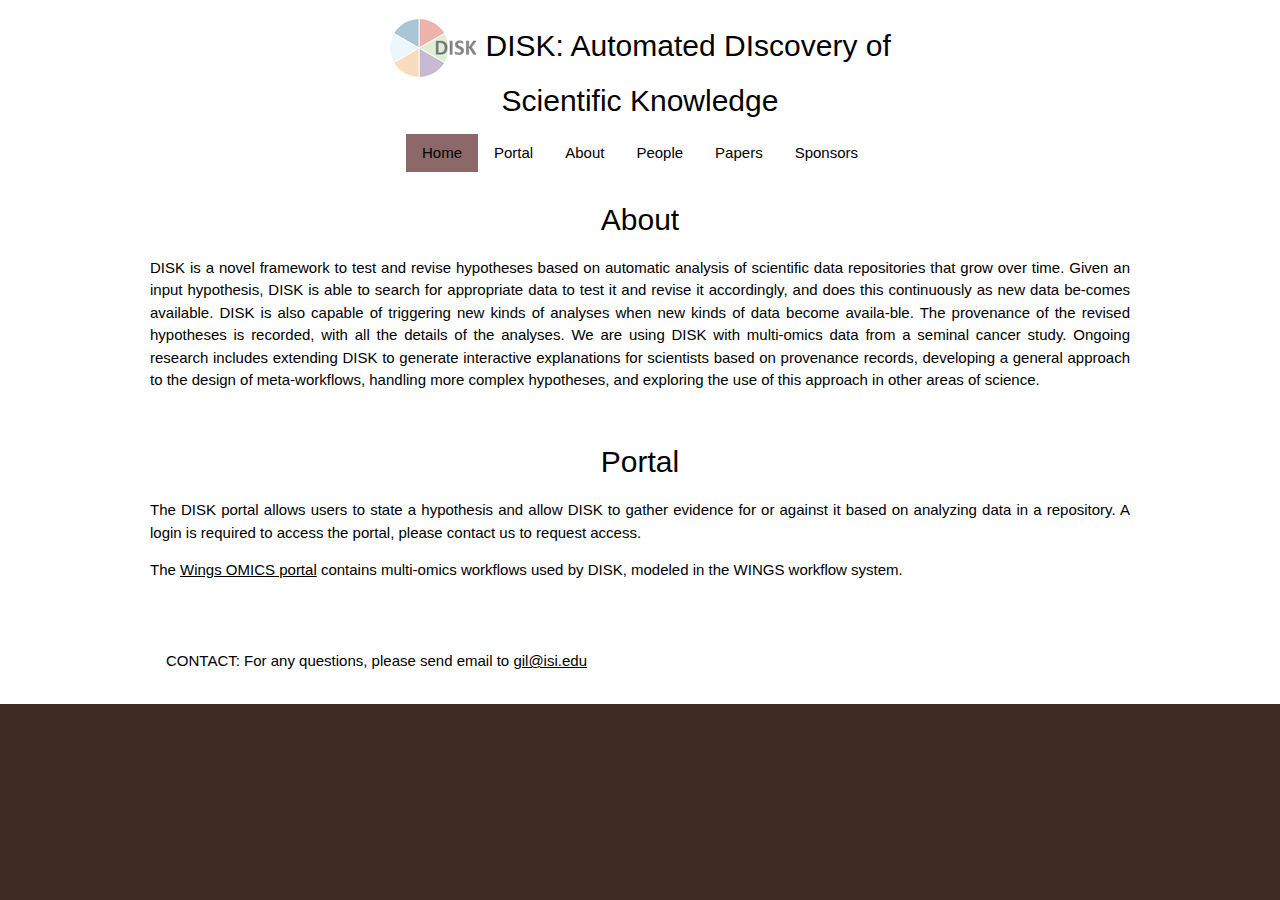
==== index.html @ 3216d007 "Fixed footer Change title in index" ====
<!DOCTYPE html>
<html lang=en>
<title>Home | DISK: Automated DIscovery of Scientific Knowledge</title>
<meta charset="UTF-8">
<meta name="viewport" content="width=device-width, initial-scale=1">
<link rel="stylesheet" href="css/w3.css">
<link rel="stylesheet" href="https://www.w3schools.com/lib/w3-theme-brown.css">
<link rel="stylesheet" href="https://cdnjs.cloudflare.com/ajax/libs/font-awesome/4.3.0/css/font-awesome.min.css">
<script src="https://ajax.googleapis.com/ajax/libs/jquery/3.3.1/jquery.min.js"></script>
<script>
$(document).ready(function(){
    //load the parts of the page that are always the same across the portal
    $("#footerContent").load("footer.html");
});
</script>
<!-- Global site tag (gtag.js) - Google Analytics -->
<script async src="https://www.googletagmanager.com/gtag/js?id=UA-118863115-2"></script>
<script>
  window.dataLayer = window.dataLayer || [];
  function gtag(){dataLayer.push(arguments);}
  gtag('js', new Date());

  gtag('config', 'UA-118863115-2');
</script>

<style>
.selected{
background-color:#8c6868 ;
}
</style>
<body>

<header class="w3-container w3-theme w3-padding w3-center" id="topMenu"> 
<div class="w3-container">
    <div class="w3-quarter w3-container w3-padding-8">
    </div>
    <div class="w3-half w3-container">
      <h2><img src="images/LogoWithNameSmall.png" alt="DISK"/>
        DISK: Automated DIscovery of Scientific Knowledge</h2>
    </div>
</div>  
  
<div class="w3-center">
    <div class="w3-bar w3-theme">
      <a href="index.html" class="w3-bar-item w3-button w3-padding-8 selected">Home</a>
      <a href="portal.html" class="w3-bar-item w3-button w3-padding-8">Portal</a>
      <a href="about.html" class="w3-bar-item w3-button w3-padding-8">About</a>
      <a href="people.html" class="w3-bar-item w3-button w3-padding-8">People</a>
      <a href="papers.html" class="w3-bar-item w3-button w3-padding-8">Papers</a>
      <a href="sponsors.html" class="w3-bar-item w3-button w3-padding-8">Sponsors</a>
    </div>  
</div>
</header>


<div class="w3-content w3-justify">
  <h2 class="w3-center">About</h2>
</div>
<div class="w3-content w3-justify">
  <p>DISK is a novel framework to test and revise hypotheses based on automatic analysis of scientific data repositories that grow over time. Given an input hypothesis, DISK is able to search for appropriate data to test it and revise it accordingly, and does this continuously as new data be-comes available. DISK is also capable of triggering new kinds of analyses when new kinds of data become availa-ble. The provenance of the revised hypotheses is recorded, with all the details of the analyses. We are using DISK with multi-omics data from a seminal cancer study. Ongoing research includes extending DISK to generate interactive explanations for scientists based on provenance records, developing a general approach to the design of meta-workflows, handling more complex hypotheses, and exploring the use of this approach in other areas of science.
</p>
  <br/>
</div>
<div class="w3-content w3-justify">
  <h2 class="w3-center">Portal</h2>
</div>
<div class="w3-content w3-justify">
  <p>The DISK portal allows users to state a hypothesis and allow DISK to gather evidence for or against it based on analyzing data in a repository.  A login is required to access the portal, please contact us to request access.</p>

<p>The <a href="http://www.wings-workflows.org/wings-omics-portal">Wings OMICS portal</a> contains multi-omics workflows used by DISK, modeled in the <a>WINGS workflow system</a>.</p>
  <br/>
</div>
<!-- Footer (defined in footer.html)-->
<footer class="w3-container w3-theme-dark w3-padding-16" style="box-shadow:0 50vh 0 50vh #3D2B24;" id ="footerContent">
</footer>

</body>
</html>
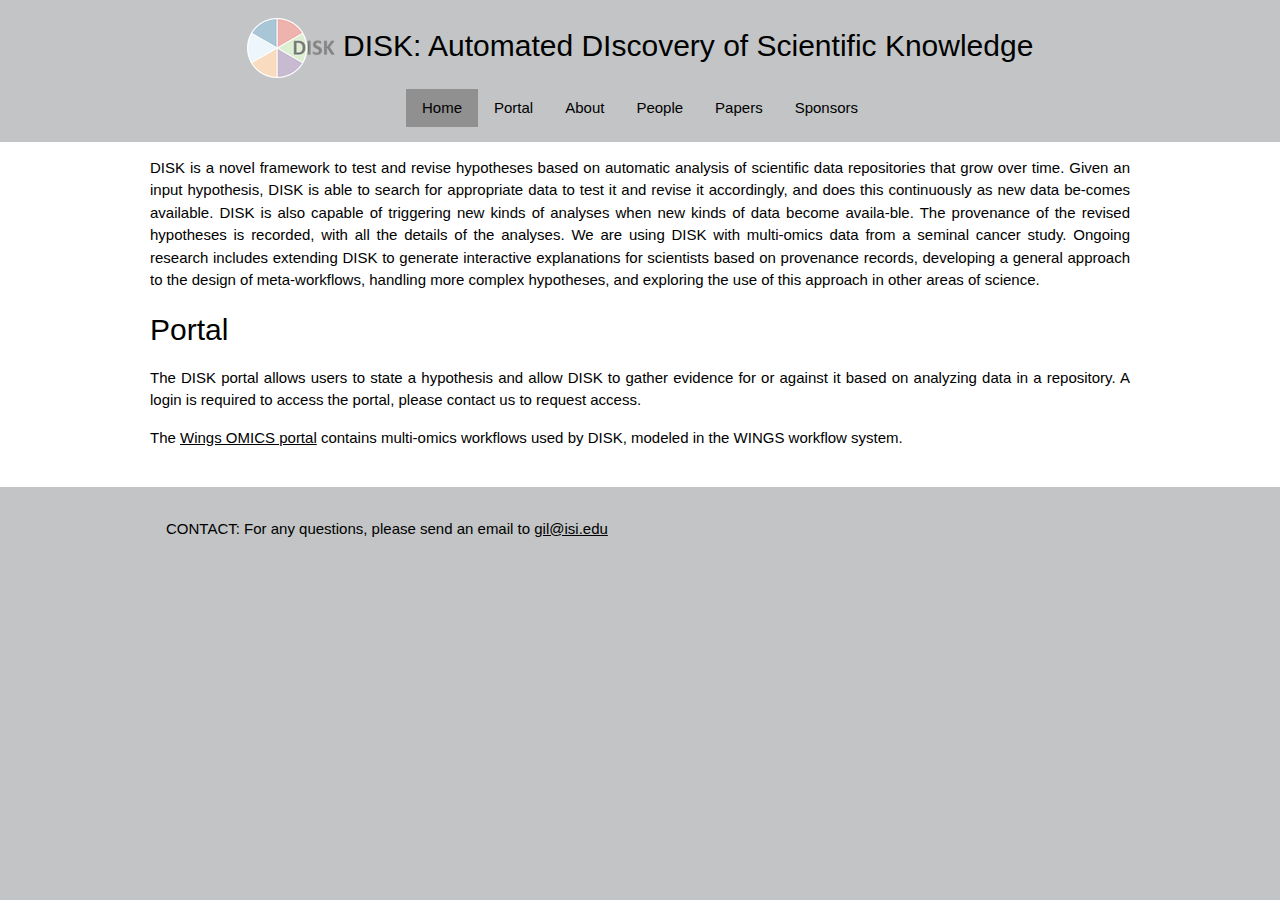
==== commit cd921d26: "fixes to site" ====
--- a/index.html
+++ b/index.html
@@ -1,11 +1,11 @@
 <!DOCTYPE html>
 <html lang=en>
-<title>Home | DISK: Automated DIscovery of Scientific Knowledge</title>
+<title>DISK: Automated DIscovery of Scientific Knowledge</title>
 <meta charset="UTF-8">
 <meta name="viewport" content="width=device-width, initial-scale=1">
 <link rel="stylesheet" href="css/w3.css">
-<link rel="stylesheet" href="https://www.w3schools.com/lib/w3-theme-brown.css">
-<link rel="stylesheet" href="https://cdnjs.cloudflare.com/ajax/libs/font-awesome/4.3.0/css/font-awesome.min.css">
+<link rel="stylesheet" href="css/w3-theme-brown.css">
+<link rel="stylesheet" href="css/font-awesome.min.css">
 <script src="https://ajax.googleapis.com/ajax/libs/jquery/3.3.1/jquery.min.js"></script>
 <script>
 $(document).ready(function(){
@@ -13,28 +13,22 @@
     $("#footerContent").load("footer.html");
 });
 </script>
+
 <!-- Global site tag (gtag.js) - Google Analytics -->
-<script async src="https://www.googletagmanager.com/gtag/js?id=UA-118863115-2"></script>
+<script async src="https://www.googletagmanager.com/gtag/js?id=UA-118863115-5"></script>
 <script>
   window.dataLayer = window.dataLayer || [];
   function gtag(){dataLayer.push(arguments);}
   gtag('js', new Date());
 
-  gtag('config', 'UA-118863115-2');
+  gtag('config', 'UA-118863115-5');
 </script>
 
-<style>
-.selected{
-background-color:#8c6868 ;
-}
-</style>
 <body>
 
 <header class="w3-container w3-theme w3-padding w3-center" id="topMenu"> 
 <div class="w3-container">
-    <div class="w3-quarter w3-container w3-padding-8">
-    </div>
-    <div class="w3-half w3-container">
+    <div class=" w3-container">
       <h2><img src="images/LogoWithNameSmall.png" alt="DISK"/>
         DISK: Automated DIscovery of Scientific Knowledge</h2>
     </div>
@@ -54,24 +48,16 @@
 
 
 <div class="w3-content w3-justify">
-  <h2 class="w3-center">About</h2>
-</div>
-<div class="w3-content w3-justify">
   <p>DISK is a novel framework to test and revise hypotheses based on automatic analysis of scientific data repositories that grow over time. Given an input hypothesis, DISK is able to search for appropriate data to test it and revise it accordingly, and does this continuously as new data be-comes available. DISK is also capable of triggering new kinds of analyses when new kinds of data become availa-ble. The provenance of the revised hypotheses is recorded, with all the details of the analyses. We are using DISK with multi-omics data from a seminal cancer study. Ongoing research includes extending DISK to generate interactive explanations for scientists based on provenance records, developing a general approach to the design of meta-workflows, handling more complex hypotheses, and exploring the use of this approach in other areas of science.
 </p>
-  <br/>
-</div>
-<div class="w3-content w3-justify">
-  <h2 class="w3-center">Portal</h2>
-</div>
-<div class="w3-content w3-justify">
+  <h2>Portal</h2>
   <p>The DISK portal allows users to state a hypothesis and allow DISK to gather evidence for or against it based on analyzing data in a repository.  A login is required to access the portal, please contact us to request access.</p>
 
 <p>The <a href="http://www.wings-workflows.org/wings-omics-portal">Wings OMICS portal</a> contains multi-omics workflows used by DISK, modeled in the <a>WINGS workflow system</a>.</p>
   <br/>
 </div>
 <!-- Footer (defined in footer.html)-->
-<footer class="w3-container w3-theme-dark w3-padding-16" style="box-shadow:0 50vh 0 50vh #3D2B24;" id ="footerContent">
+<footer class="w3-container w3-theme-dark w3-padding-16" id ="footerContent">
 </footer>
 
 </body>
--- a/css/w3-theme-brown.css
+++ b/css/w3-theme-brown.css
@@ -0,0 +1,22 @@
+.w3-theme-l5 {color:#000 !important; background-color:#f8f4f3 !important}
+.w3-theme-l4 {color:#000 !important; background-color:#e7dcd7 !important}
+.w3-theme-l3 {color:#000 !important; background-color:#d0b8b0 !important}
+.w3-theme-l2 {color:#fff !important; background-color:#b89588 !important}
+.w3-theme-l1 {color:#fff !important; background-color:#a07261 !important}
+.w3-theme-d1 {color:#fff !important; background-color:#6d4d41 !important}
+.w3-theme-d2 {color:#fff !important; background-color:#61443a !important}
+.w3-theme-d3 {color:#fff !important; background-color:#553c33 !important}
+.w3-theme-d4 {color:#fff !important; background-color:#49332c !important}
+.w3-theme-d5 {color:#fff !important; background-color:#c2c4c5 !important}
+
+.w3-theme-light {color:#000 !important; background-color:#f8f4f3 !important}
+.w3-theme-dark {color:#000 !important; background-color:#c2c4c5 !important}
+.w3-theme-action {color:#fff !important; background-color:#c2c4c5 !important}
+
+.w3-theme {color:#000 !important; background-color:#c2c4c5 !important}
+.w3-text-theme {color:#795548 !important}
+.w3-border-theme {border-color:#795548 !important}
+
+.w3-hover-theme:hover {color:#fff !important; background-color:#795548 !important}
+.w3-hover-text-theme:hover {color:#795548 !important}
+.w3-hover-border-theme:hover {border-color:#795548 !important}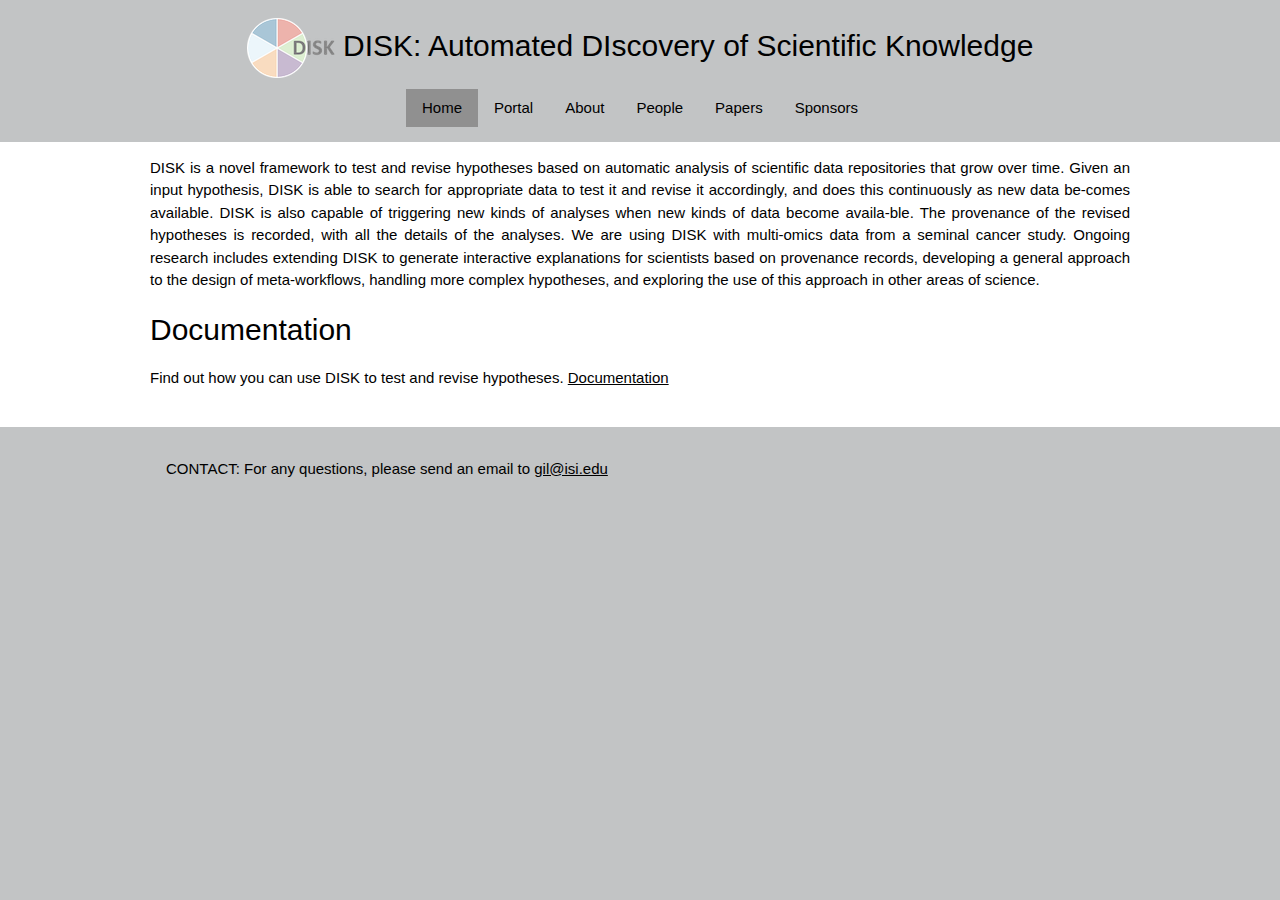
==== commit 1f093785: "fix: update page" ====
--- a/index.html
+++ b/index.html
@@ -1,64 +1,62 @@
 <!DOCTYPE html>
-<html lang=en>
-<title>DISK: Automated DIscovery of Scientific Knowledge</title>
-<meta charset="UTF-8">
-<meta name="viewport" content="width=device-width, initial-scale=1">
-<link rel="stylesheet" href="css/w3.css">
-<link rel="stylesheet" href="css/w3-theme-brown.css">
-<link rel="stylesheet" href="css/font-awesome.min.css">
-<script src="https://ajax.googleapis.com/ajax/libs/jquery/3.3.1/jquery.min.js"></script>
-<script>
-$(document).ready(function(){
-    //load the parts of the page that are always the same across the portal
-    $("#footerContent").load("footer.html");
-});
-</script>
+<html lang="en">
+    <title>DISK: Automated DIscovery of Scientific Knowledge</title>
+    <meta charset="UTF-8" />
+    <meta name="viewport" content="width=device-width, initial-scale=1" />
+    <link rel="stylesheet" href="css/w3.css" />
+    <link rel="stylesheet" href="css/w3-theme-brown.css" />
+    <link rel="stylesheet" href="css/font-awesome.min.css" />
+    <script src="https://ajax.googleapis.com/ajax/libs/jquery/3.3.1/jquery.min.js"></script>
+    <script>
+        $(document).ready(function () {
+            //load the parts of the page that are always the same across the portal
+            $("#footerContent").load("footer.html");
+        });
+    </script>
 
-<!-- Global site tag (gtag.js) - Google Analytics -->
-<script async src="https://www.googletagmanager.com/gtag/js?id=UA-118863115-5"></script>
-<script>
-  window.dataLayer = window.dataLayer || [];
-  function gtag(){dataLayer.push(arguments);}
-  gtag('js', new Date());
+    <!-- Global site tag (gtag.js) - Google Analytics -->
+    <script async src="https://www.googletagmanager.com/gtag/js?id=UA-118863115-5"></script>
+    <script>
+        window.dataLayer = window.dataLayer || [];
+        function gtag() {
+            dataLayer.push(arguments);
+        }
+        gtag("js", new Date());
 
-  gtag('config', 'UA-118863115-5');
-</script>
+        gtag("config", "UA-118863115-5");
+    </script>
 
-<body>
+    <body>
+        <header class="w3-container w3-theme w3-padding w3-center" id="topMenu">
+            <div class="w3-container">
+                <div class="w3-container">
+                    <h2><img src="images/LogoWithNameSmall.png" alt="DISK" /> DISK: Automated DIscovery of Scientific Knowledge</h2>
+                </div>
+            </div>
 
-<header class="w3-container w3-theme w3-padding w3-center" id="topMenu"> 
-<div class="w3-container">
-    <div class=" w3-container">
-      <h2><img src="images/LogoWithNameSmall.png" alt="DISK"/>
-        DISK: Automated DIscovery of Scientific Knowledge</h2>
-    </div>
-</div>  
-  
-<div class="w3-center">
-    <div class="w3-bar w3-theme">
-      <a href="index.html" class="w3-bar-item w3-button w3-padding-8 selected">Home</a>
-      <a href="portal.html" class="w3-bar-item w3-button w3-padding-8">Portal</a>
-      <a href="about.html" class="w3-bar-item w3-button w3-padding-8">About</a>
-      <a href="people.html" class="w3-bar-item w3-button w3-padding-8">People</a>
-      <a href="papers.html" class="w3-bar-item w3-button w3-padding-8">Papers</a>
-      <a href="sponsors.html" class="w3-bar-item w3-button w3-padding-8">Sponsors</a>
-    </div>  
-</div>
-</header>
+            <div class="w3-center">
+                <div class="w3-bar w3-theme">
+                    <a href="index.html" class="w3-bar-item w3-button w3-padding-8 selected">Home</a>
+                    <a href="portal.html" class="w3-bar-item w3-button w3-padding-8">Portal</a>
+                    <a href="about.html" class="w3-bar-item w3-button w3-padding-8">About</a>
+                    <a href="people.html" class="w3-bar-item w3-button w3-padding-8">People</a>
+                    <a href="papers.html" class="w3-bar-item w3-button w3-padding-8">Papers</a>
+                    <a href="sponsors.html" class="w3-bar-item w3-button w3-padding-8">Sponsors</a>
+                </div>
+            </div>
+        </header>
 
-
-<div class="w3-content w3-justify">
-  <p>DISK is a novel framework to test and revise hypotheses based on automatic analysis of scientific data repositories that grow over time. Given an input hypothesis, DISK is able to search for appropriate data to test it and revise it accordingly, and does this continuously as new data be-comes available. DISK is also capable of triggering new kinds of analyses when new kinds of data become availa-ble. The provenance of the revised hypotheses is recorded, with all the details of the analyses. We are using DISK with multi-omics data from a seminal cancer study. Ongoing research includes extending DISK to generate interactive explanations for scientists based on provenance records, developing a general approach to the design of meta-workflows, handling more complex hypotheses, and exploring the use of this approach in other areas of science.
-</p>
-  <h2>Portal</h2>
-  <p>The DISK portal allows users to state a hypothesis and allow DISK to gather evidence for or against it based on analyzing data in a repository.  A login is required to access the portal, please contact us to request access.</p>
-
-<p>The <a href="http://www.wings-workflows.org/wings-omics-portal">Wings OMICS portal</a> contains multi-omics workflows used by DISK, modeled in the <a>WINGS workflow system</a>.</p>
-  <br/>
-</div>
-<!-- Footer (defined in footer.html)-->
-<footer class="w3-container w3-theme-dark w3-padding-16" id ="footerContent">
-</footer>
-
-</body>
+        <div class="w3-content w3-justify">
+            <p>
+                DISK is a novel framework to test and revise hypotheses based on automatic analysis of scientific data repositories that grow over time. Given an input hypothesis, DISK is able to search for appropriate data to test it and revise it accordingly, and does this continuously as new data be-comes available. DISK is also capable of triggering new kinds of analyses when new kinds of data
+                become availa-ble. The provenance of the revised hypotheses is recorded, with all the details of the analyses. We are using DISK with multi-omics data from a seminal cancer study. Ongoing research includes extending DISK to generate interactive explanations for scientists based on provenance records, developing a general approach to the design of meta-workflows, handling more
+                complex hypotheses, and exploring the use of this approach in other areas of science.
+            </p>
+            <h2>Documentation</h2>
+            <p>Find out how you can use DISK to test and revise hypotheses. <a href="https://disk.readthedocs.io/en/stable/"> Documentation </a></p>
+            <br />
+        </div>
+        <!-- Footer (defined in footer.html)-->
+        <footer class="w3-container w3-theme-dark w3-padding-16" id="footerContent"></footer>
+    </body>
 </html>
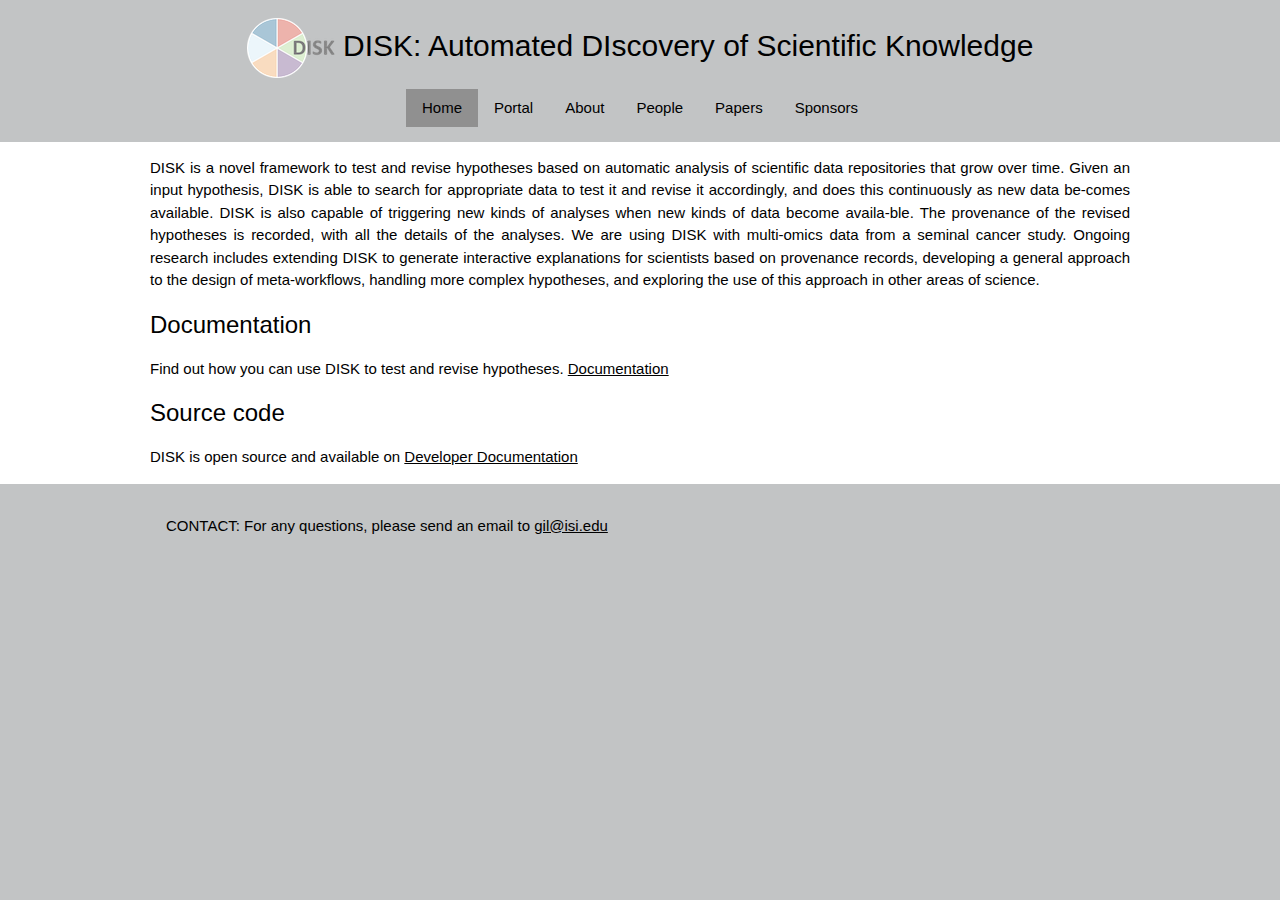
==== commit 71a4bf5f: "add: update" ====
--- a/index.html
+++ b/index.html
@@ -52,9 +52,10 @@
                 become availa-ble. The provenance of the revised hypotheses is recorded, with all the details of the analyses. We are using DISK with multi-omics data from a seminal cancer study. Ongoing research includes extending DISK to generate interactive explanations for scientists based on provenance records, developing a general approach to the design of meta-workflows, handling more
                 complex hypotheses, and exploring the use of this approach in other areas of science.
             </p>
-            <h2>Documentation</h2>
+            <h3>Documentation</h2>
             <p>Find out how you can use DISK to test and revise hypotheses. <a href="https://disk.readthedocs.io/en/stable/"> Documentation </a></p>
-            <br />
+            <h3>Source code</h3>
+            <p>DISK is open source and available on <a href="https://disk.readthedocs.io/en/stable/developer-guide/contributing/"> Developer Documentation </a></p>
         </div>
         <!-- Footer (defined in footer.html)-->
         <footer class="w3-container w3-theme-dark w3-padding-16" id="footerContent"></footer>
--- a/css/w3-theme-brown.css
+++ b/css/w3-theme-brown.css
@@ -1,22 +1,75 @@
-.w3-theme-l5 {color:#000 !important; background-color:#f8f4f3 !important}
-.w3-theme-l4 {color:#000 !important; background-color:#e7dcd7 !important}
-.w3-theme-l3 {color:#000 !important; background-color:#d0b8b0 !important}
-.w3-theme-l2 {color:#fff !important; background-color:#b89588 !important}
-.w3-theme-l1 {color:#fff !important; background-color:#a07261 !important}
-.w3-theme-d1 {color:#fff !important; background-color:#6d4d41 !important}
-.w3-theme-d2 {color:#fff !important; background-color:#61443a !important}
-.w3-theme-d3 {color:#fff !important; background-color:#553c33 !important}
-.w3-theme-d4 {color:#fff !important; background-color:#49332c !important}
-.w3-theme-d5 {color:#fff !important; background-color:#c2c4c5 !important}
+.w3-theme-l5 {
+  color: #000 !important;
+  background-color: #f8f4f3 !important;
+}
+.w3-theme-l4 {
+  color: #000 !important;
+  background-color: #e7dcd7 !important;
+}
+.w3-theme-l3 {
+  color: #000 !important;
+  background-color: #d0b8b0 !important;
+}
+.w3-theme-l2 {
+  color: #fff !important;
+  background-color: #b89588 !important;
+}
+.w3-theme-l1 {
+  color: #fff !important;
+  background-color: #a07261 !important;
+}
+.w3-theme-d1 {
+  color: #fff !important;
+  background-color: #6d4d41 !important;
+}
+.w3-theme-d2 {
+  color: #fff !important;
+  background-color: #61443a !important;
+}
+.w3-theme-d3 {
+  color: #fff !important;
+  background-color: #553c33 !important;
+}
+.w3-theme-d4 {
+  color: #fff !important;
+  background-color: #49332c !important;
+}
+.w3-theme-d5 {
+  color: #fff !important;
+  background-color: #c2c4c5 !important;
+}
 
-.w3-theme-light {color:#000 !important; background-color:#f8f4f3 !important}
-.w3-theme-dark {color:#000 !important; background-color:#c2c4c5 !important}
-.w3-theme-action {color:#fff !important; background-color:#c2c4c5 !important}
+.w3-theme-light {
+  color: #000 !important;
+  background-color: #f8f4f3 !important;
+}
+.w3-theme-dark {
+  color: #000 !important;
+  background-color: #c2c4c5 !important;
+}
+.w3-theme-action {
+  color: #fff !important;
+  background-color: #c2c4c5 !important;
+}
 
-.w3-theme {color:#000 !important; background-color:#c2c4c5 !important}
-.w3-text-theme {color:#795548 !important}
-.w3-border-theme {border-color:#795548 !important}
+.w3-theme {
+  color: #000 !important;
+  background-color: #c2c4c5 !important;
+}
+.w3-text-theme {
+  color: #795548 !important;
+}
+.w3-border-theme {
+  border-color: #795548 !important;
+}
 
-.w3-hover-theme:hover {color:#fff !important; background-color:#795548 !important}
-.w3-hover-text-theme:hover {color:#795548 !important}
-.w3-hover-border-theme:hover {border-color:#795548 !important}+.w3-hover-theme:hover {
+  color: #fff !important;
+  background-color: #795548 !important;
+}
+.w3-hover-text-theme:hover {
+  color: #795548 !important;
+}
+.w3-hover-border-theme:hover {
+  border-color: #795548 !important;
+}
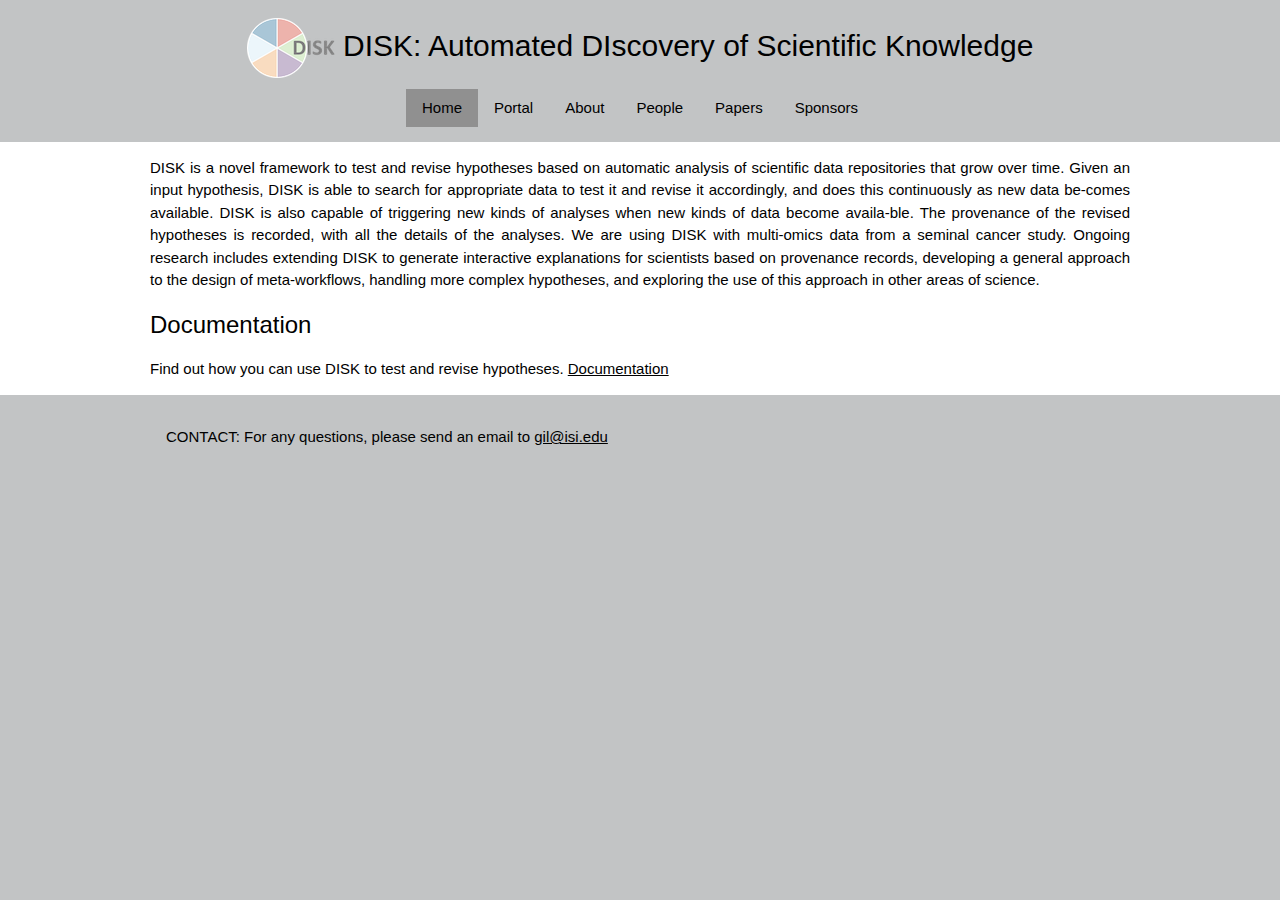
==== commit ebc60f72: "fix: hide source code:" ====
--- a/index.html
+++ b/index.html
@@ -54,8 +54,7 @@
             </p>
             <h3>Documentation</h2>
             <p>Find out how you can use DISK to test and revise hypotheses. <a href="https://disk.readthedocs.io/en/stable/"> Documentation </a></p>
-            <h3>Source code</h3>
-            <p>DISK is open source and available on <a href="https://disk.readthedocs.io/en/stable/developer-guide/contributing/"> Developer Documentation </a></p>
+
         </div>
         <!-- Footer (defined in footer.html)-->
         <footer class="w3-container w3-theme-dark w3-padding-16" id="footerContent"></footer>
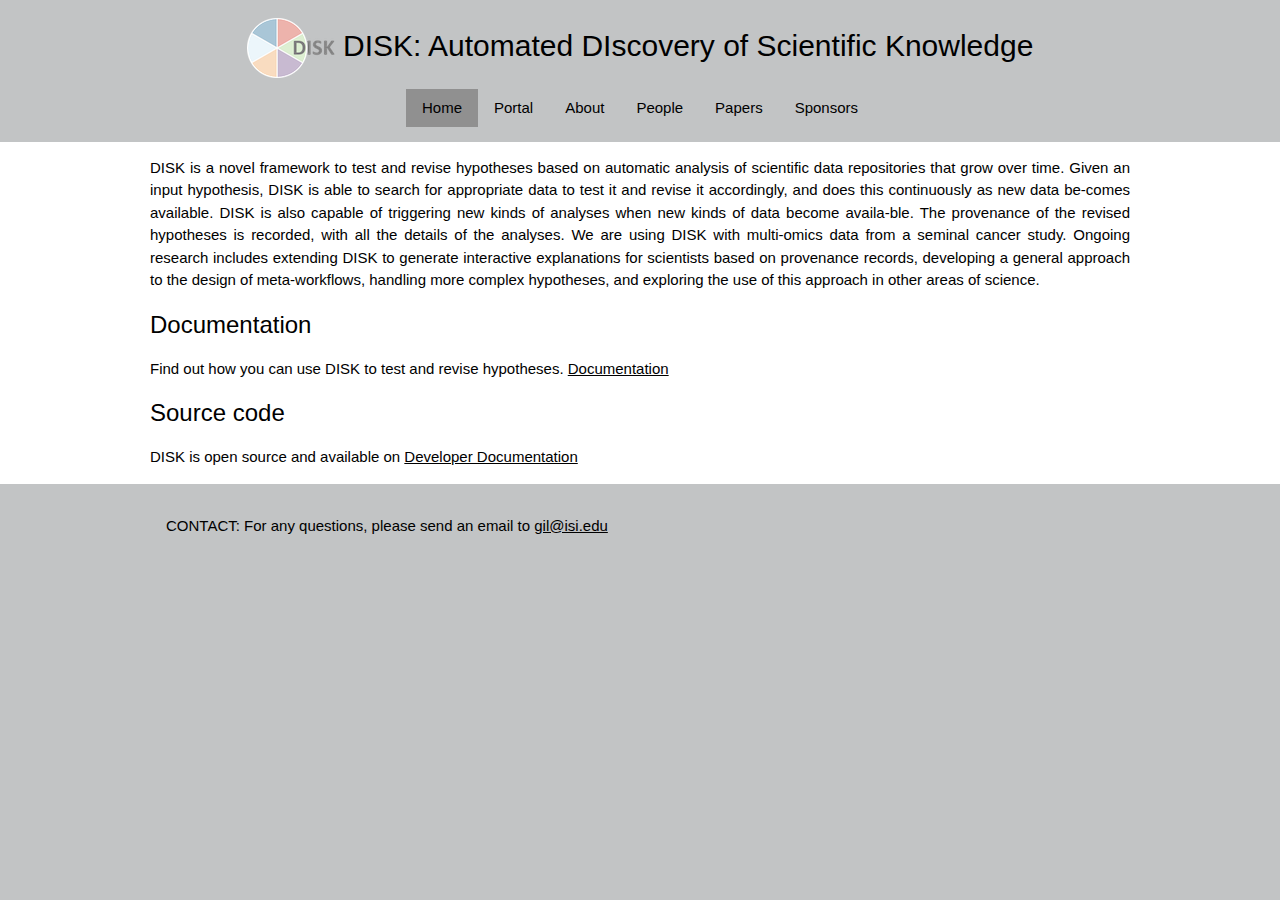
==== commit 0dc5fbea: "add: source code" ====
--- a/index.html
+++ b/index.html
@@ -54,7 +54,8 @@
             </p>
             <h3>Documentation</h2>
             <p>Find out how you can use DISK to test and revise hypotheses. <a href="https://disk.readthedocs.io/en/stable/"> Documentation </a></p>
-
+            <h3>Source code</h3>
+            <p>DISK is open source and available on <a href="https://disk.readthedocs.io/en/stable/developer-guide/contributing/"> Developer Documentation </a></p>
         </div>
         <!-- Footer (defined in footer.html)-->
         <footer class="w3-container w3-theme-dark w3-padding-16" id="footerContent"></footer>
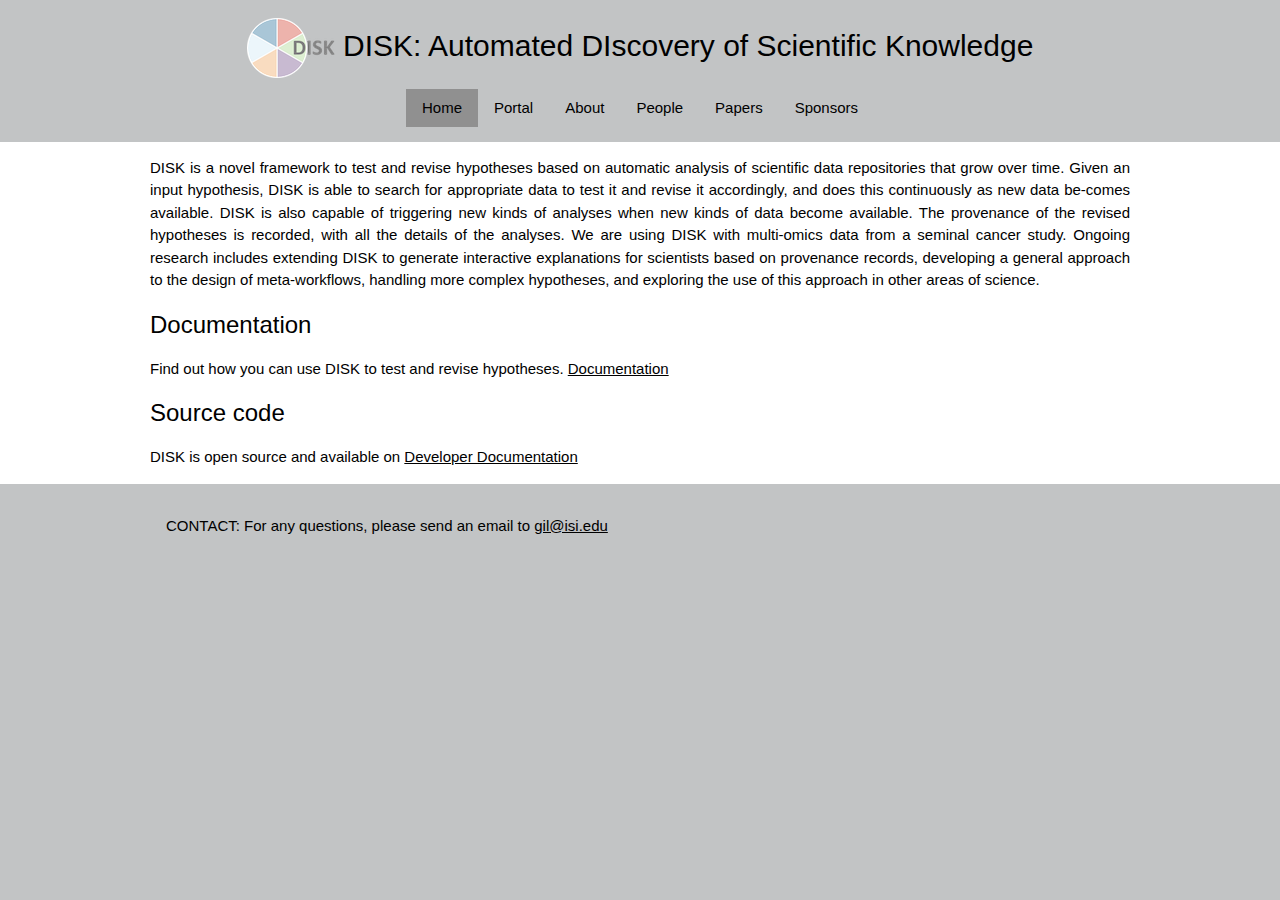
==== commit 4f2aa405: "fix: typo" ====
--- a/index.html
+++ b/index.html
@@ -49,7 +49,7 @@
         <div class="w3-content w3-justify">
             <p>
                 DISK is a novel framework to test and revise hypotheses based on automatic analysis of scientific data repositories that grow over time. Given an input hypothesis, DISK is able to search for appropriate data to test it and revise it accordingly, and does this continuously as new data be-comes available. DISK is also capable of triggering new kinds of analyses when new kinds of data
-                become availa-ble. The provenance of the revised hypotheses is recorded, with all the details of the analyses. We are using DISK with multi-omics data from a seminal cancer study. Ongoing research includes extending DISK to generate interactive explanations for scientists based on provenance records, developing a general approach to the design of meta-workflows, handling more
+                become available. The provenance of the revised hypotheses is recorded, with all the details of the analyses. We are using DISK with multi-omics data from a seminal cancer study. Ongoing research includes extending DISK to generate interactive explanations for scientists based on provenance records, developing a general approach to the design of meta-workflows, handling more
                 complex hypotheses, and exploring the use of this approach in other areas of science.
             </p>
             <h3>Documentation</h2>
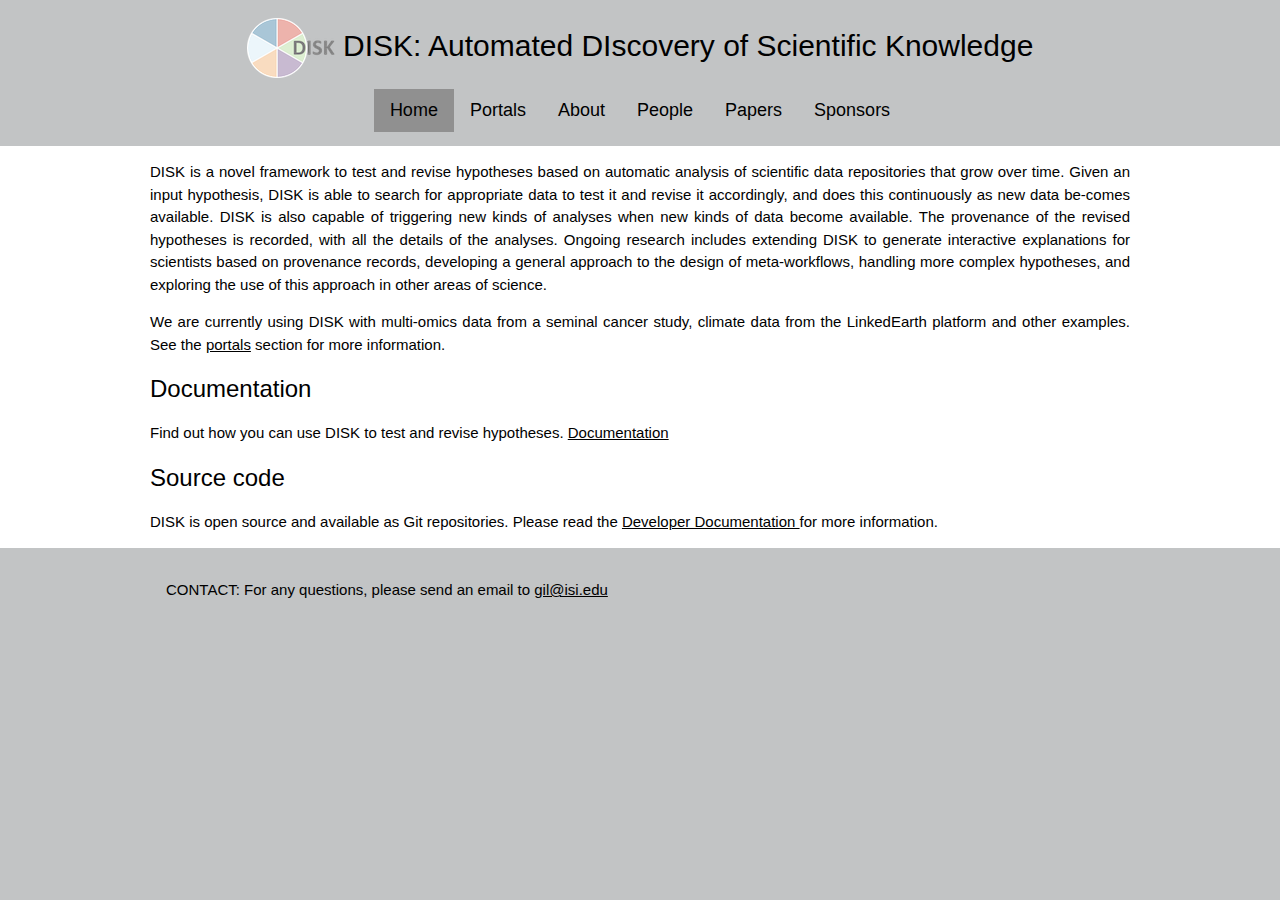
==== commit 2398f597: "Updating diagrams" ====
--- a/index.html
+++ b/index.html
@@ -37,7 +37,7 @@
             <div class="w3-center">
                 <div class="w3-bar w3-theme">
                     <a href="index.html" class="w3-bar-item w3-button w3-padding-8 selected">Home</a>
-                    <a href="portal.html" class="w3-bar-item w3-button w3-padding-8">Portal</a>
+                    <a href="portal.html" class="w3-bar-item w3-button w3-padding-8">Portals</a>
                     <a href="about.html" class="w3-bar-item w3-button w3-padding-8">About</a>
                     <a href="people.html" class="w3-bar-item w3-button w3-padding-8">People</a>
                     <a href="papers.html" class="w3-bar-item w3-button w3-padding-8">Papers</a>
@@ -48,14 +48,25 @@
 
         <div class="w3-content w3-justify">
             <p>
-                DISK is a novel framework to test and revise hypotheses based on automatic analysis of scientific data repositories that grow over time. Given an input hypothesis, DISK is able to search for appropriate data to test it and revise it accordingly, and does this continuously as new data be-comes available. DISK is also capable of triggering new kinds of analyses when new kinds of data
-                become available. The provenance of the revised hypotheses is recorded, with all the details of the analyses. We are using DISK with multi-omics data from a seminal cancer study. Ongoing research includes extending DISK to generate interactive explanations for scientists based on provenance records, developing a general approach to the design of meta-workflows, handling more
+                DISK is a novel framework to test and revise hypotheses based on automatic analysis of scientific data repositories that grow over time.
+                Given an input hypothesis, DISK is able to search for appropriate data to test it and revise it accordingly, and does this continuously as new data be-comes available.
+                DISK is also capable of triggering new kinds of analyses when new kinds of data become available.
+                The provenance of the revised hypotheses is recorded, with all the details of the analyses.
+                Ongoing research includes extending DISK to generate interactive explanations for scientists based on provenance records, developing a general approach to the design of meta-workflows, handling more
                 complex hypotheses, and exploring the use of this approach in other areas of science.
             </p>
+            <p>
+                We are currently using DISK with multi-omics data from a seminal cancer study, climate data from the LinkedEarth platform and other examples. See the <a href="/portal.html">portals</a> section for more information.
+            </p>
             <h3>Documentation</h2>
-            <p>Find out how you can use DISK to test and revise hypotheses. <a href="https://disk.readthedocs.io/en/stable/"> Documentation </a></p>
+            <p>
+                Find out how you can use DISK to test and revise hypotheses. <a href="https://disk.readthedocs.io/en/stable/"> Documentation </a>
+            </p>
             <h3>Source code</h3>
-            <p>DISK is open source and available on <a href="https://disk.readthedocs.io/en/stable/developer-guide/contributing/"> Developer Documentation </a></p>
+            <p>
+                DISK is open source and available as Git repositories.
+                Please read the <a href="https://disk.readthedocs.io/en/stable/developer-guide/contributing/"> Developer Documentation </a> for more information.
+            </p>
         </div>
         <!-- Footer (defined in footer.html)-->
         <footer class="w3-container w3-theme-dark w3-padding-16" id="footerContent"></footer>
